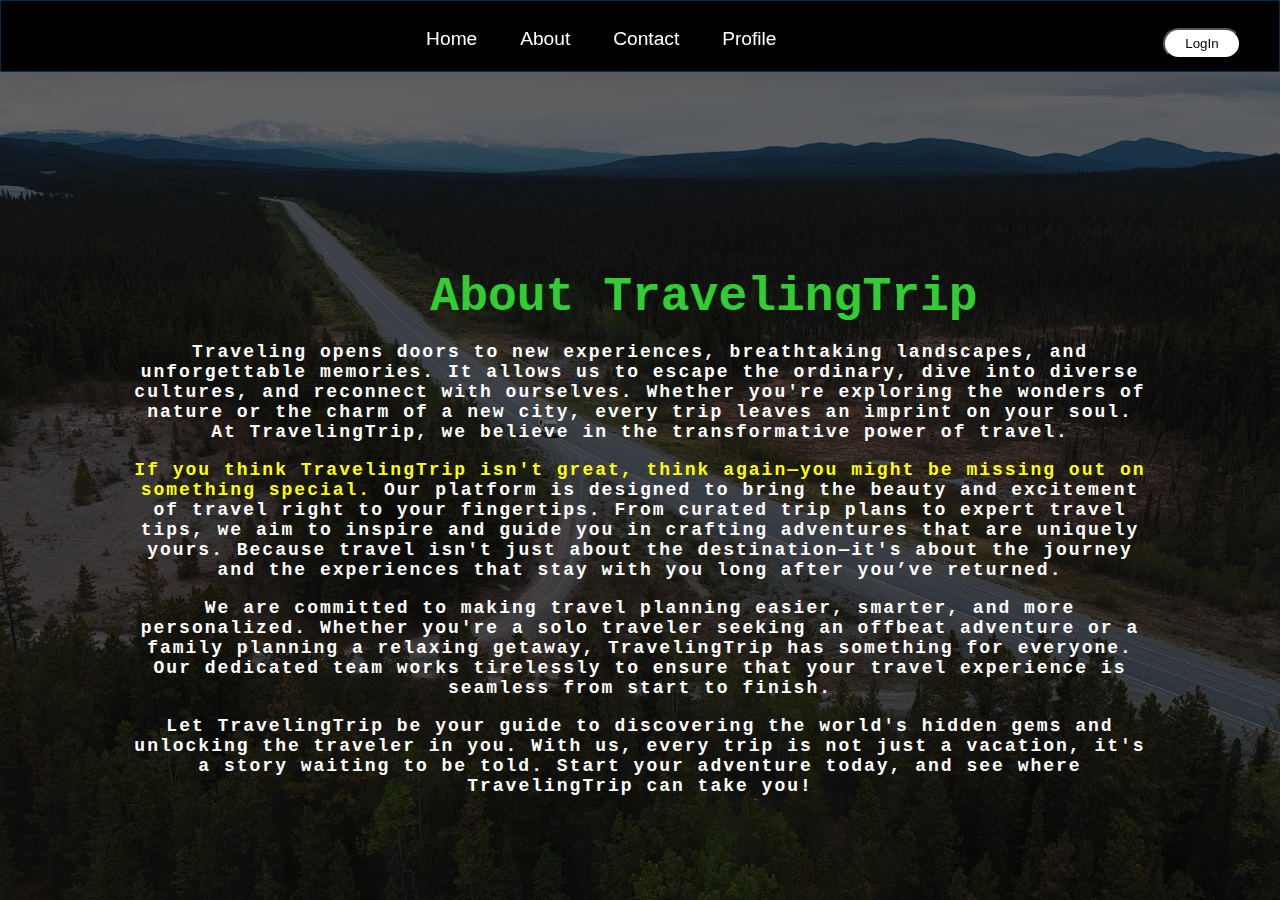
==== html/About.html @ 63adc28c "Add files via upload" ====
<!DOCTYPE html>
<html lang="en">
<head>
    <meta charset="UTF-8">
    <meta name="viewport" content="width=device-width, initial-scale=1.0">
    <title>Home</title>
    <link rel="stylesheet" href="/css/About.css">
</head>
<body>

    <section class="Header">
        <nav>
            <ul>
                <li><a href="/index.html">Home</a></li>
                <li><a href="/html/About.html">About</a></li>
                <li><a href="/html/Contact.html">Contact</a></li>
                <li><a href="/html/Profile.html">Profile</a></li>
                <li><button onclick="window.location.href='/html/LoginSignUp.html';" class="loginbtn">LogIn</button></li>
            </ul>
        </nav>
        <div class="overlay"></div>
        <div class="slogan-box">
        <h1 class=".header-slogan-top">About TravelingTrip</h1>
        <p>Traveling opens doors to new experiences, breathtaking landscapes, and unforgettable memories. It allows us to escape the ordinary, dive into diverse cultures, and reconnect with ourselves. Whether you're exploring the wonders of nature or the charm of a new city, every trip leaves an imprint on your soul. At <strong>TravelingTrip</strong>, we believe in the transformative power of travel.</p>
        <p><span class="highlight">If you think TravelingTrip isn't great, think again—you might be missing out on something special.</span> Our platform is designed to bring the beauty and excitement of travel right to your fingertips. From curated trip plans to expert travel tips, we aim to inspire and guide you in crafting adventures that are uniquely yours. Because travel isn't just about the destination—it's about the journey and the experiences that stay with you long after you’ve returned.</p>
        <p>We are committed to making travel planning easier, smarter, and more personalized. Whether you're a solo traveler seeking an offbeat adventure or a family planning a relaxing getaway, TravelingTrip has something for everyone. Our dedicated team works tirelessly to ensure that your travel experience is seamless from start to finish.</p>
        <p>Let TravelingTrip be your guide to discovering the world's hidden gems and unlocking the traveler in you. With us, every trip is not just a vacation, it's a story waiting to be told. Start your adventure today, and see where TravelingTrip can take you!</p>
      </div>
    </section>
</body>
</html>
---- css/About.css ----
*{
    margin: 0;
    padding: 0;
    box-sizing: border-box;
}
:root {
    --ocean-blue: #1E90FF;
    --leaf-green: #32CD32;
    --stone-grey: #708090;
    --sunflower-yellow: #FFD700;
    --blossom-pink: #FFB6C1;
    --earth-brown: #8B4513;
    --forest-green: #228B22;
}
body{   
    background: #708090;
    font-family: Arial, sans-serif;
}

.Header {
    background-image: url('/images/backgound1.png'); /* Corrected the image path */
    height: 100vh; /* Set a height for the background div */
    width: 100%;
    background-size: cover; /* Ensure the background covers the div properly */ 
    background-position: center;
    background-attachment: fixed;
}
.overlay {
    position: absolute;
    top: 0;
    left: 0;
    width: 100%;
    height: 100%;
    background-color: rgba(0, 0, 0, 0.6); /* Black transparent overlay */
    z-index: 1; /* Keep it behind the text */
}
nav{
    background-color: black;
    position:relative;
    width: 100%;
    height: 8vh;
    text-align: center;
    z-index: 10;
    box-shadow: 0 4px 30px rgba(0, 0, 0, 0.1);
    backdrop-filter: blur(7px);
    -webkit-backdrop-filter: blur(7px);
    border: 1px solid rgba(11, 151, 255, 0.3);
}
li{
    display: inline;
}
nav button.loginbtn{
    background-color: #ffffff;
    float: right;
    margin-right: 3vw;
    padding: 6px 20px;
    border-radius: 20px;
    transition: 0.3s;
    cursor: pointer;
}
nav button.loginbtn:hover{
    background-color: #E6E6FA;
}
a{
    text-decoration: none;
    color: rgb(255, 255, 255);
    margin-left: 3vw;
    font-size: 1.2em;
    font-weight: 500;
}
a:hover{
    color: #FFD700;
    transition: 0.5s;
}
ul{
    margin-top: 3vh;
}
h1{
    padding-top: 30vh;  
    padding-left: 10vw;
    font-size: 3em;
    font-weight: bolder;
    font-family: 'Courier New', Courier, monospace;
    color: var(--leaf-green);
}
p{
    font-weight: bolder;
    font-family: 'Courier New', Courier, monospace;
    color: rgb(255, 255, 255);
    font-size: large;
    letter-spacing: 2px;
    margin-top: 2vh;
}
p .highlight{
    color: yellow;
}
.slogan-box{
    width: 80vw;
    height: 20vh;
    position: absolute;
    top: 50%;
    left: 50%;
    transform: translate(-50%, -250%); /* Center the slogan box */
    text-align: center;
    z-index: 2; /* Keep the text above the overlay */
}
.header-slogan-top{
    z-index: 10;
    text-align: center;
    font-size: larger;
}
.header-slogan-bottom{
    text-align: center;
    color: #ffffff;
    font-family: 'Courier New', Courier, monospace;
}
.header-button .button {
    transform: translate(55%, 40%);
    font-size: 16px; /* Adjusts the font size */
    padding: 10px 20px; /* Adds padding to the button */
    background-color: #1e8fff; /* Background color */
    color: white; /* Text color */
    border: none; /* Removes border */
    border-radius: 5px; /* Rounds the corners */
    cursor: pointer; /* Changes the cursor on hover */
    transition: background-color 0.3s ease; /* Adds a smooth hover transition */
}

.header-button .button:hover {
    background-color: #0056b3; /* Darker shade on hover */
}
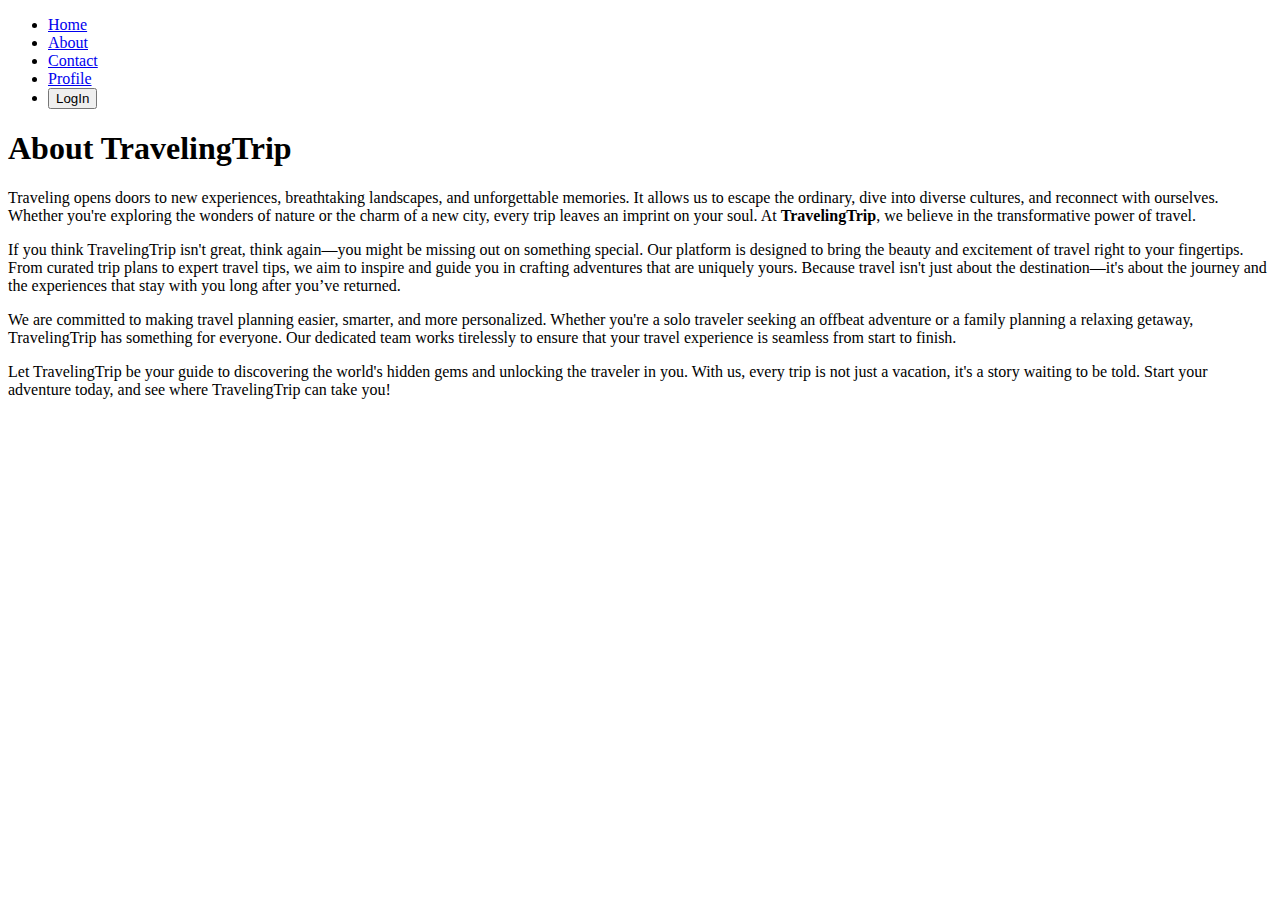
==== commit 8ad432e3: "Update About.html" ====
--- a/html/About.html
+++ b/html/About.html
@@ -5,7 +5,7 @@
     <meta charset="UTF-8">
     <meta name="viewport" content="width=device-width, initial-scale=1.0">
     <title>Home</title>
-    <link rel="stylesheet" href="/css/About.css">
+    <link rel="stylesheet" href="css/About.css">
 </head>
 <body>
 
